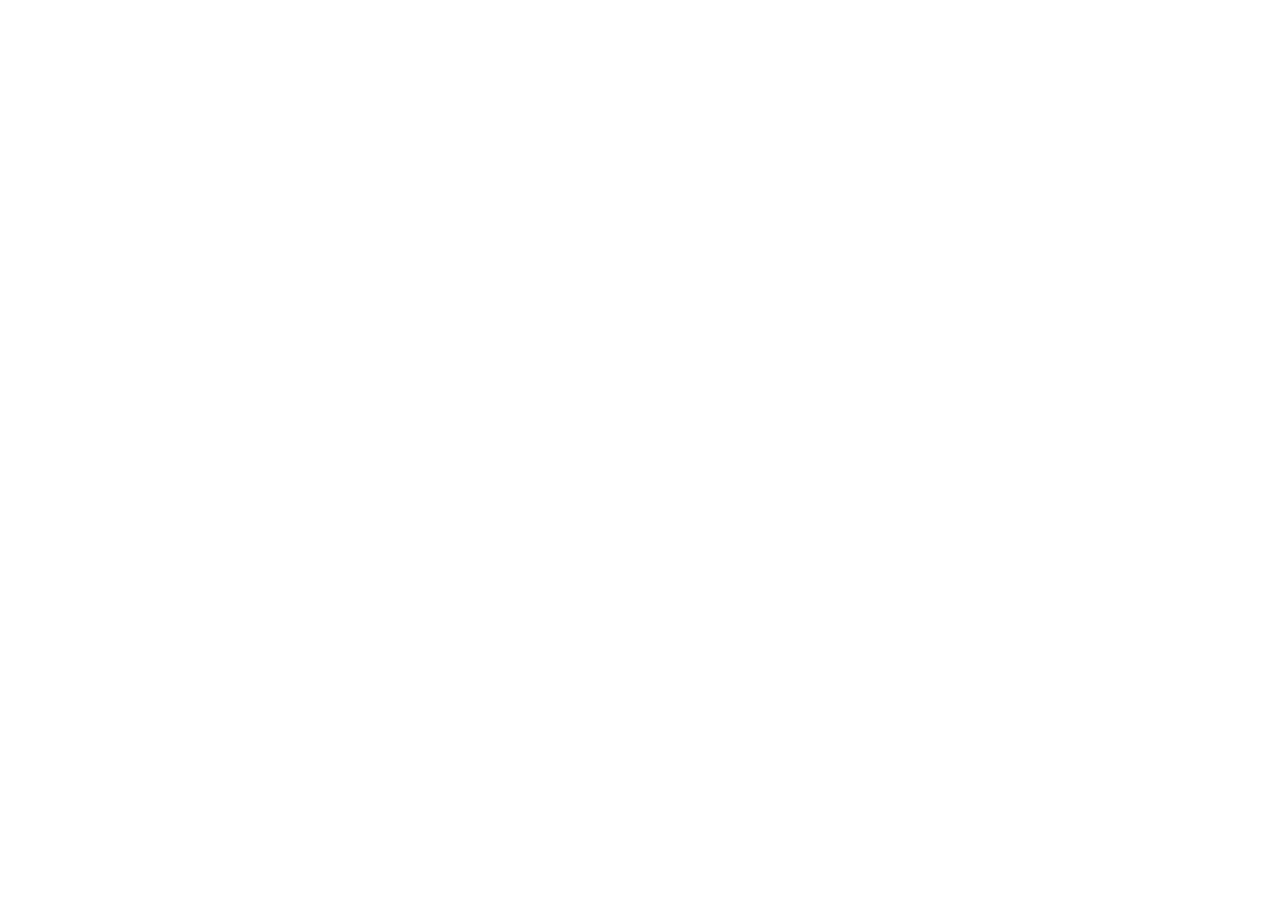
==== sandbox/src/index.html @ 4384f01d "Add files via upload" ====
<!DOCTYPE html>
<html>
  <head>
    <title>JavaScript Devbox</title>
    <meta charset="UTF-8" />
  </head>

  <body>
    <div id="app"></div>

    <script src="./index.mjs" type="module"></script>
  </body>
</html>
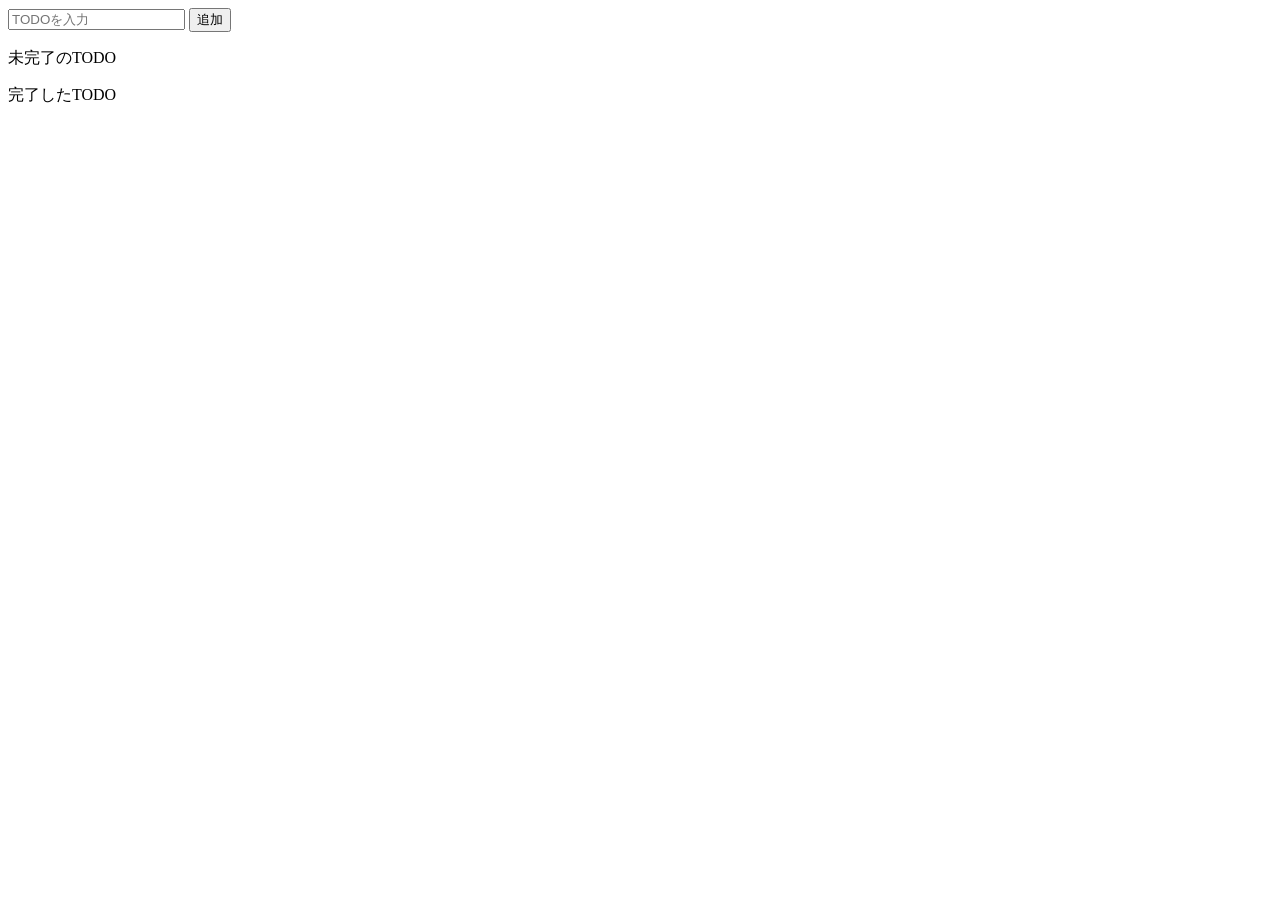
==== commit 4984ab47: "Update index.html" ====
--- a/sandbox/src/index.html
+++ b/sandbox/src/index.html
@@ -1,13 +1,46 @@
 <!DOCTYPE html>
 <html>
   <head>
-    <title>JavaScript Devbox</title>
+    <title>TODO(JS)</title>
     <meta charset="UTF-8" />
   </head>
 
   <body>
-    <div id="app"></div>
+    <div class="input-area">
+      <input id="add-text" placeholder="TODOを入力" />
+      <button id="add-button">追加</button>
+    </div>
+    <div class="incomplete-area">
+      <p class="title">未完了のTODO</p>
+      <ul id="incomplete-list">
+        <!-- <li>
+          <div class="list-row">
+            <p class="todo-item">TODOです</p>
+            <button>完了</button>
+            <button>削除</button>
+          </div>
+        </li>
+        <li>
+          <div class="list-row">
+            <p class="todo-item">TODOです</p>
+            <button>完了</button>
+            <button>削除</button>
+          </div>
+        </li> -->
+      </ul>
+    </div>
+    <div class="complete-area">
+      <p class="title">完了したTODO</p>
+      <ul id="complete-list">
+        <!-- <li>
+          <div class="list-row">
+            <p class="todo-item">TODOでした</p>
+            <button>戻す</button>
+          </div>
+        </li> -->
+      </ul>
+    </div>
 
     <script src="./index.mjs" type="module"></script>
   </body>
-</html>+</html>
